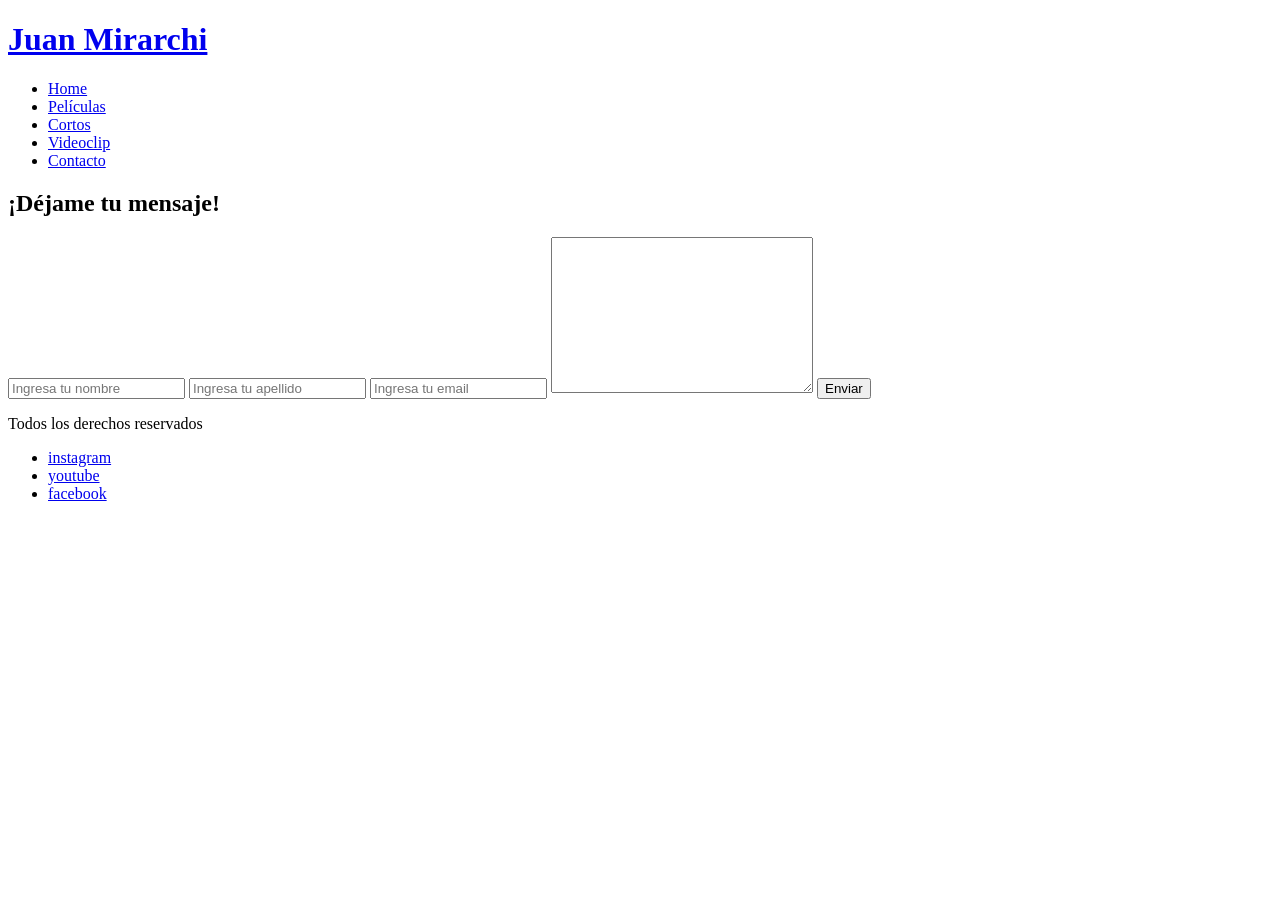
==== pages/contacto.html @ e30c8fcf "tercera entrega final" ====
<!DOCTYPE html>
<html lang="en">
<head>
    <meta charset="UTF-8">
    <meta http-equiv="X-UA-Compatible" content="IE=edge">
    <meta name="viewport" content="width=device-width, initial-scale=1.0">
    <meta name="¡Bienvenidos a la seccion contacto!" content="Contactate conmigo, mandame mensaje">
    <meta name="keywords"  content="CINE ARGENTINO, CINE, LGBT, PELICULAS, PELICULAS GAYS, CINE NACIONAL"> 
    <title>Juan Mirarchi | Contacto </title>
</head>

<body>
<body>
    <div id="volverArriba"></div>

<div class="containerB">
<header>
    <a class="sacarSub" href="../index.html">
        <h1 class="nombreDire"> Juan Mirarchi </h1>
    </a>
<section>
        <nav>
        <ul>
            <li><a href="../index.html">     Home </a></li>
            <li><a href="largometrajes.html">Películas </a></li>
            <li><a href="cortometrajes.html">Cortos    </a></li>
            <li><a href="videoclips.html">   Videoclip </a></li>
            <li><a href="contacto.html">     Contacto  </a></li>
        </ul>
    </nav>
</section>
</header>

<main class="cuerpo">
  <section class="contacto">
  <form action="">
  <h2> ¡Déjame tu mensaje!</h2>  
  <input type="Nombre" placeholder="Ingresa tu nombre">
  <input type="Nombre" placeholder="Ingresa tu apellido">
  <input type="Nombre" placeholder="Ingresa tu email">
  <textarea name="" id="" cols="30" rows="10"></textarea placeholder="Deja tu mensaje">
  <input type="button" value="Enviar" id="boton"> 
  </form>
  </section>  
</main>    
    
<footer>
  <p>Todos los derechos reservados</p>
  <div>
      <nav>
          <ul>
              <li> <a href="https://www.instagram.com/juan.mirarchi" target="_blank"> instagram</a></li>           
              <li> <a href="https://www.youtube.com/channel/UCIj0yRpeJqkEbH-NqTWWFAA" target="_blank"> youtube</a></li>
              <li> <a href="https://www.facebook.com/John.Mirarchi" target="_blank"> facebook</a></li>
          </ul>
      <nav>
    </div>
</footer>
</body>
</html>
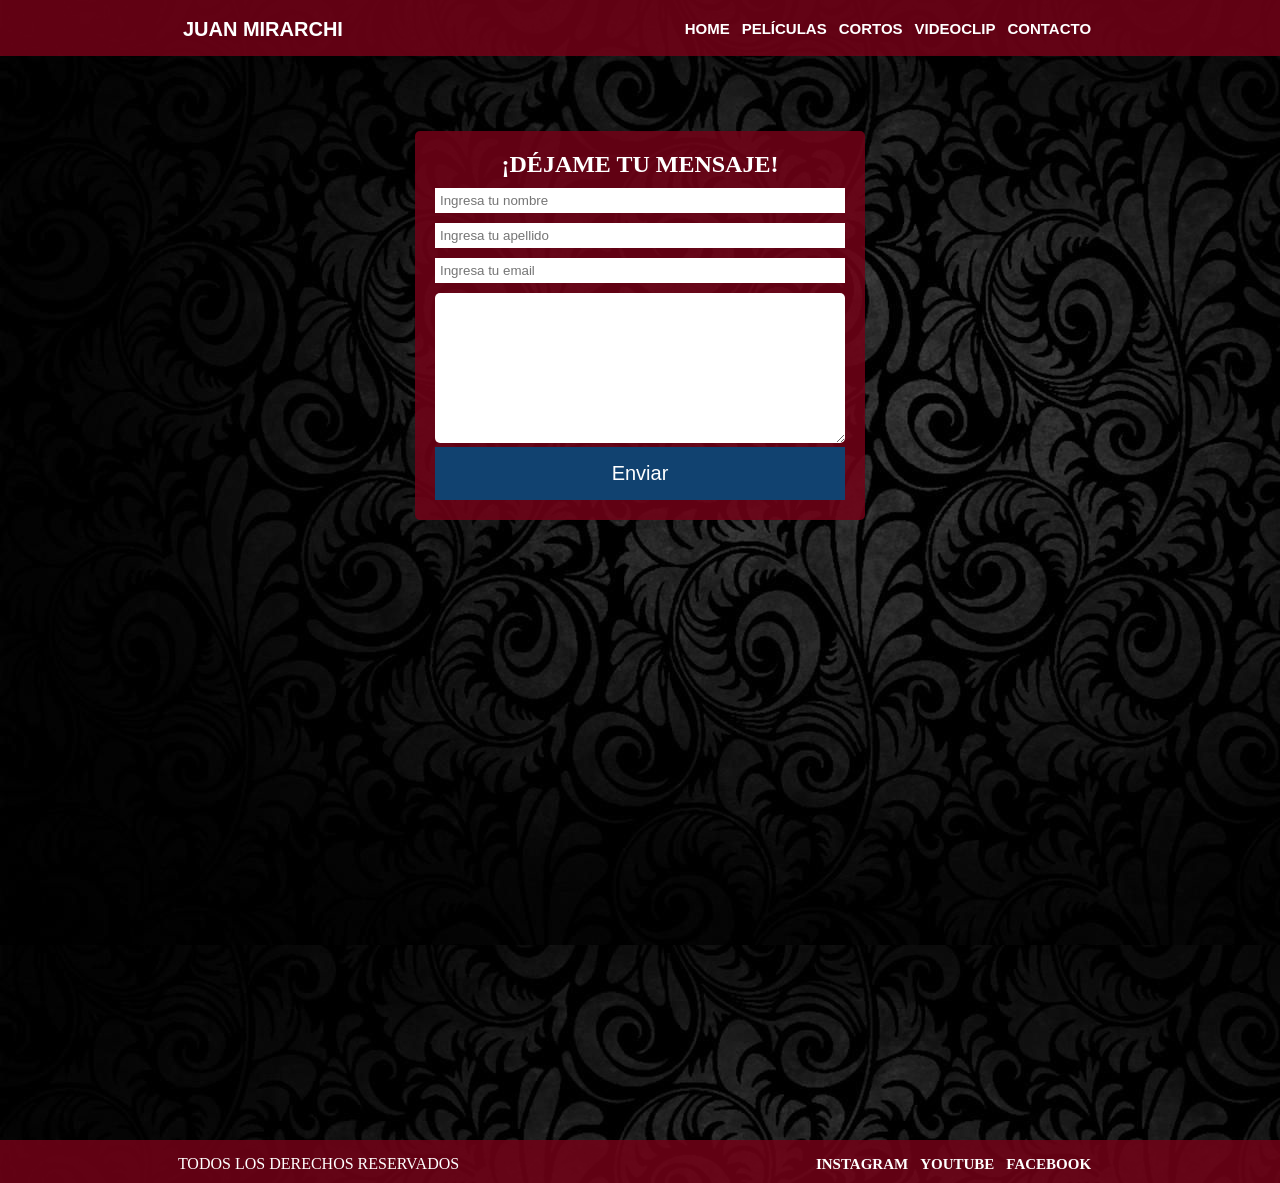
==== commit 4037513c: "detalles finales" ====
--- a/pages/contacto.html
+++ b/pages/contacto.html
@@ -6,10 +6,10 @@
     <meta name="viewport" content="width=device-width, initial-scale=1.0">
     <meta name="¡Bienvenidos a la seccion contacto!" content="Contactate conmigo, mandame mensaje">
     <meta name="keywords"  content="CINE ARGENTINO, CINE, LGBT, PELICULAS, PELICULAS GAYS, CINE NACIONAL"> 
+    <link rel="stylesheet" href="../main.css/main.css">
     <title>Juan Mirarchi | Contacto </title>
 </head>
 
-<body>
 <body>
     <div id="volverArriba"></div>
 
--- a/main.css/main.css
+++ b/main.css/main.css
@@ -0,0 +1,389 @@
+* {
+  margin: 0;
+  padding: 0;
+  box-sizing: border-box; }
+
+@media only screen and (min-width: 140px) {
+  /* Propiedades del padre */
+  header {
+    background-color: #730217D9;
+    padding: 15px; }
+    header .sacarSub {
+      text-decoration: none; }
+      header .sacarSub .nombreDire {
+        font-size: 20px;
+        text-transform: uppercase;
+        color: white;
+        font-family: 'Montserrat', sans-serif;
+        padding-top: 0.2rem;
+        text-align: center; }
+  body {
+    background-image: url("../img/fondo.jpg");
+    min-height: 100vh; }
+  nav ul {
+    display: flex;
+    justify-content: center;
+    color: white;
+    text-decoration: none; }
+    nav ul li {
+      list-style: none;
+      color: white;
+      text-decoration: none;
+      padding-top: 5px; }
+      nav ul li:hover {
+        background-color: #730217D9;
+        padding: 5px; }
+      nav ul li a {
+        text-decoration: none;
+        text-transform: uppercase;
+        font-family: 'Montserrat', sans-serif, Impact, Haettenschweiler, 'Arial Narrow Bold', sans-serif;
+        color: white;
+        font-size: 0.68rem;
+        font-weight: bold;
+        margin: 6px; }
+  main .padreMain {
+    display: flex;
+    flex-direction: column;
+    align-content: center;
+    width: 340px;
+    margin-top: 30px;
+    margin-bottom: 30px;
+    background-color: white;
+    padding: 10px;
+    font-family: 'Montserrat', sans-serif;
+    margin-right: auto;
+    margin-left: auto; }
+    main .padreMain h2 {
+      color: white;
+      text-align: center;
+      background-color: #730217D9;
+      padding: 9px; }
+    main .padreMain .hijos {
+      display: flex;
+      flex-direction: column; }
+      main .padreMain .hijos img {
+        padding-left: 0.9px;
+        padding-bottom: 5px;
+        width: auto; }
+      main .padreMain .hijos p {
+        text-align: justify;
+        padding: 10px;
+        color: black;
+        background-color: #F0EBEF;
+        float: left;
+        font-size: 20px;
+        font-weight: bold; }
+  /*Estilos footer*/
+  footer {
+    display: flex;
+    flex-direction: column;
+    background-color: #730217D9;
+    padding: 5px;
+    bottom: 0;
+    width: 100%;
+    margin-top: auto; }
+    footer p {
+      padding-top: 10px;
+      text-align: center;
+      color: white;
+      text-transform: uppercase;
+      font-family: 'Montserrat'; }
+    footer div nav ul li a {
+      color: white;
+      text-decoration: none;
+      text-transform: uppercase;
+      font-family: 'Montserrat';
+      font-size: 10px; }
+    footer div nav ul li:hover {
+      background-color: #c50d2ed9;
+      padding: 5px; }
+  /*Estilos Pages: Peliculas*/
+  .formato section .largometrajes {
+    text-align: center;
+    margin-left: auto;
+    margin-right: auto;
+    margin-top: 20px;
+    width: auto;
+    font-size: 30px;
+    color: white;
+    font-family: 'Montserrat', sans-serif;
+    text-transform: uppercase;
+    padding-bottom: 5px;
+    font-weight: bold;
+    background-color: #730217D9; }
+  .formato section .movie {
+    display: flex;
+    flex-direction: column;
+    align-content: center;
+    width: 340px;
+    margin-top: 30px;
+    margin-bottom: 30px;
+    background-color: white;
+    padding: 10px;
+    font-family: 'Montserrat', sans-serif;
+    margin-right: auto;
+    margin-left: auto; }
+    .formato section .movie h2 {
+      color: white;
+      text-align: center;
+      background-color: #730217D9;
+      padding: 5px;
+      font-family: 'Montserrat'; }
+    .formato section .movie h3 {
+      color: white;
+      text-align: center;
+      background-color: #730217D9;
+      padding: 5px;
+      font-family: 'Montserrat';
+      font-size: 25px; }
+    .formato section .movie div p {
+      text-align: justify;
+      padding: 10px;
+      color: black;
+      background-color: #F0EBEF; }
+    .formato section .movie div img {
+      width: 320px;
+      height: auto;
+      padding-bottom: 5px; }
+  .formato section .videoT {
+    display: flex;
+    flex-direction: column;
+    align-content: center;
+    height: auto;
+    width: auto;
+    margin-top: 5px;
+    margin-bottom: 15px;
+    background-color: white;
+    padding: 10px;
+    margin-right: auto;
+    margin-left: auto; }
+  .formato #volverA {
+    padding-left: 110px;
+    font-family: 'Montserrat';
+    font-weight: bold;
+    text-transform: uppercase;
+    text-decoration: none;
+    color: white;
+    margin-top: 5px;
+    margin-bottom: 40px; }
+  /*Estilos Contacto*/
+  .cuerpo {
+    min-height: 100vh; }
+    .cuerpo .contacto {
+      background-color: #730217D9;
+      margin-top: 35px;
+      width: 100%;
+      padding: 10px 20px;
+      margin-left: auto;
+      margin-right: auto;
+      margin-bottom: 6rem;
+      box-sizing: border-box;
+      border-radius: 5px; }
+      .cuerpo .contacto form h2 {
+        color: white;
+        margin: 10px;
+        font-family: 'Montserrat';
+        text-transform: uppercase;
+        text-align: center; }
+      .cuerpo .contacto form input {
+        width: 100%;
+        margin-bottom: 10px;
+        padding: 5px;
+        box-sizing: border-box;
+        border: none; }
+      .cuerpo .contacto form textarea {
+        width: 100%;
+        box-sizing: border-box;
+        border-radius: 5px;
+        border: none;
+        min-height: 100px;
+        max-height: 200px; }
+      .cuerpo .contacto form #boton {
+        padding: 15px;
+        background-color: #114270;
+        color: white;
+        font-size: 20px; }
+        .cuerpo .contacto form #boton:hover {
+          cursor: pointer; } }
+
+@media only screen and (min-width: 140px) and (min-width: 700px) {
+  body {
+    min-height: 70vh; }
+  header {
+    display: flex;
+    justify-content: space-around; }
+    header section nav ul li a {
+      font-size: 15px; }
+  main {
+    min-height: 80vh; }
+    main .padreMain {
+      display: flex;
+      flex-direction: column;
+      align-content: center;
+      width: 700px;
+      margin-top: 30px;
+      margin-bottom: 30px;
+      background-color: white;
+      padding: 10px;
+      font-family: 'Montserrat', sans-serif;
+      margin-right: auto;
+      margin-left: auto; }
+      main .padreMain .hijos {
+        display: flex;
+        flex-direction: row; }
+        main .padreMain .hijos p {
+          text-align: justify;
+          padding: 10px;
+          color: black;
+          background-color: #F0EBEF;
+          float: left;
+          font-size: 20px;
+          font-weight: bold; }
+        main .padreMain .hijos img {
+          padding-left: 0.9px;
+          padding-bottom: 5px; }
+  /*Estilos Peliculas/Cortos*/
+  .formato section .largometrajes {
+    text-align: center;
+    margin-left: auto;
+    margin-right: auto;
+    margin-top: 20px;
+    width: 690px;
+    font-size: 30px;
+    color: white;
+    font-family: 'Montserrat';
+    text-transform: uppercase;
+    padding-bottom: 5px;
+    font-weight: bold;
+    background-color: #730217D9; }
+  .formato section .movie {
+    display: flex;
+    flex-direction: column;
+    align-content: center;
+    width: 540px;
+    margin-top: 30px;
+    margin-bottom: 30px;
+    background-color: white;
+    padding: 10px;
+    font-family: 'Montserrat', sans-serif;
+    margin-right: auto;
+    margin-left: auto; }
+    .formato section .movie h2 {
+      color: white;
+      text-align: center;
+      background-color: #730217D9;
+      padding: 5px;
+      margin-bottom: 5px; }
+    .formato section .movie div p {
+      text-align: justify;
+      padding: 10px;
+      color: black;
+      background-color: #F0EBEF; }
+    .formato section .movie div img {
+      display: block;
+      width: 450px;
+      height: auto;
+      padding-bottom: 5px;
+      margin-left: 40px;
+      margin-right: 40px; }
+  .formato section .videoT {
+    display: flex;
+    flex-direction: column;
+    align-content: center;
+    height: 280px;
+    width: 540px;
+    margin-top: 30px;
+    margin-bottom: 30px;
+    background-color: white;
+    padding: 10px;
+    margin-right: auto;
+    margin-left: auto; }
+  .formato #volverA {
+    padding-left: 90px;
+    font-family: 'Montserrat';
+    font-weight: bold;
+    text-transform: uppercase;
+    text-decoration: none;
+    color: white; }
+  /*Estilos Contacto*/
+  .cuerpo {
+    min-height: 100vh; }
+    .cuerpo .contacto {
+      background-color: #730217D9;
+      margin-top: 75px;
+      width: 450px;
+      padding: 10px 20px;
+      margin-left: auto;
+      margin-right: auto;
+      box-sizing: border-box;
+      border-radius: 5px; }
+      .cuerpo .contacto form h2 {
+        color: white;
+        margin: 10px;
+        font-family: 'Montserrat';
+        text-transform: uppercase;
+        text-align: center; }
+      .cuerpo .contacto form input {
+        width: 100%;
+        margin-bottom: 10px;
+        padding: 5px;
+        box-sizing: border-box;
+        border: none; }
+      .cuerpo .contacto form textarea {
+        width: 100%;
+        box-sizing: border-box;
+        border-radius: 5px;
+        border: none;
+        min-height: 100px;
+        max-height: 200px; }
+      .cuerpo .contacto form #boton {
+        padding: 15px;
+        background-color: #114270;
+        color: white;
+        font-size: 20px; }
+        .cuerpo .contacto form #boton:hover {
+          cursor: pointer; } }
+
+/*Estilos footer*/
+footer {
+  display: flex;
+  flex-direction: column;
+  justify-content: space-around;
+  bottom: 0;
+  width: 100%;
+  margin-top: 109px; }
+  footer div nav ul {
+    padding: 5px; }
+    footer div nav ul li a {
+      font-size: 15px; }
+
+@media only screen and (min-width: 760px) {
+  .formato #volverA {
+    padding-left: 340px;
+    font-family: 'Montserrat';
+    font-weight: bold;
+    text-transform: uppercase;
+    text-decoration: none;
+    color: white; } }
+
+@media only screen and (min-width: 1000px) {
+  .formato #volverA {
+    padding-left: 550px;
+    font-family: 'Montserrat';
+    font-weight: bold;
+    text-transform: uppercase;
+    text-decoration: none;
+    color: white; }
+  /*Estilos footer*/
+  footer {
+    display: flex;
+    flex-direction: row; } }
+
+@media only screen and (min-width: 1800px) {
+  .formato #volverA {
+    padding-left: 850px;
+    font-family: 'Montserrat';
+    font-weight: bold;
+    text-transform: uppercase;
+    text-decoration: none;
+    color: white; } }
